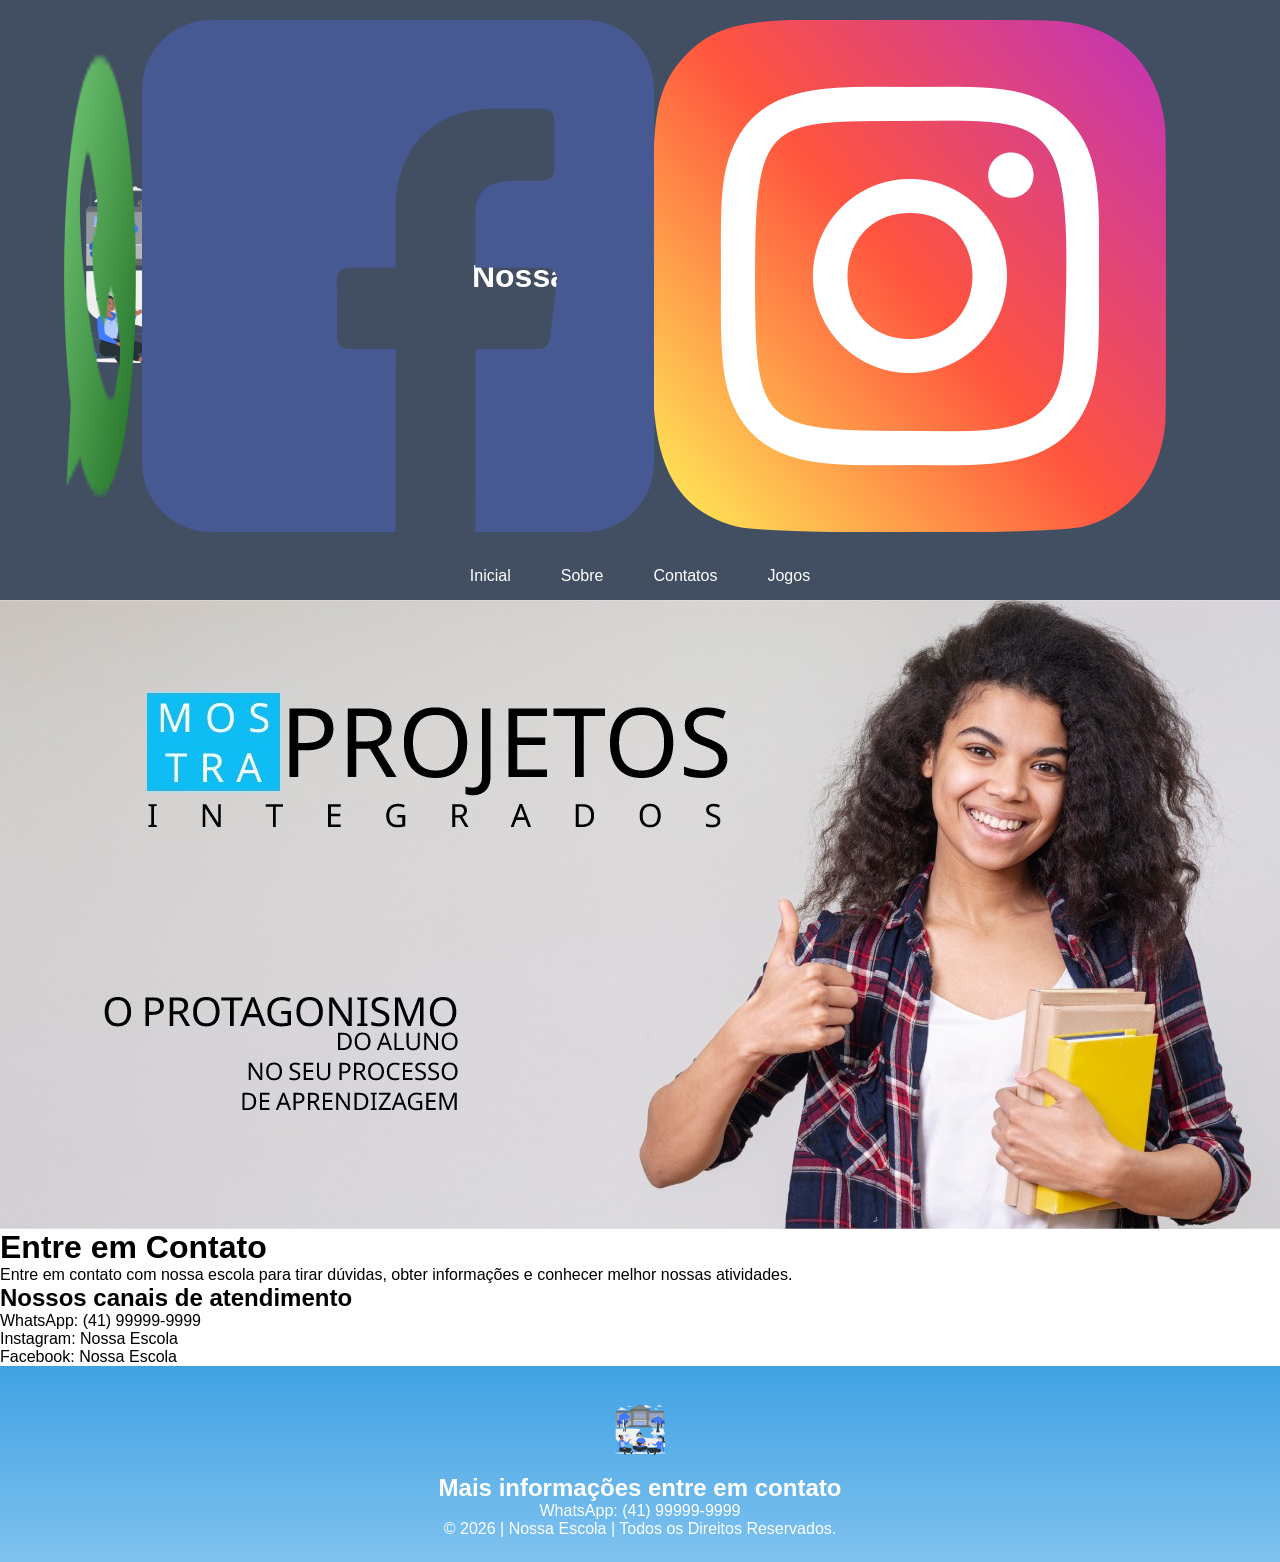
==== Contatos.html @ 86d7522c "9998" ====
<!DOCTYPE html>
<html lang="pt-br">
<head>
<meta charset="UTF-8">
<meta name="viewport" content="width=device-width, initial-scale=1.0">
<title>Contatos | Nossa Escola</title>
<link rel="stylesheet" href="style.css">
</head>
<body>

<header class="cabecalho-itens">
<img class="cabecalho_imagem" src="logo_nossa_escola.png" alt="Logo da Escola">
<h1 class="titulo_site">Nossa Escola</h1>
<div class="sociais">
<img src="whatsapp.png" alt="WhatsApp">
<img src="facebook.png" alt="Facebook">
<img src="instagram.png" alt="Instagram">
</div>
</header>

<nav class="menu">
<ul>
<li><a href="index.html">Inicial</a></li>
<li><a href="sobre.html">Sobre</a></li>
<li><a href="contatos.html">Contatos</a></li>
<li><a href="jogos.html">Jogos</a></li>
</ul>
</nav>

<section class="banner1">
<img src="paragrafo_1_banner.jpg" alt="Banner da Escola">
</section>

<main class="conteudo">
<h1>Entre em Contato</h1>

<p>
Entre em contato com nossa escola para tirar dúvidas,
obter informações e conhecer melhor nossas atividades.
</p>

<h2>Nossos canais de atendimento</h2>

<p>WhatsApp: (41) 99999-9999</p>
<p>Instagram: Nossa Escola</p>
<p>Facebook: Nossa Escola</p>
</main>

<footer class="escola">
<img class="logo_rodape" src="logo_nossa_escola.png" alt="Logo da Escola">
<h2>Mais informações entre em contato</h2>
<p>WhatsApp: (41) 99999-9999</p>
<p>© 2026 | Nossa Escola | Todos os Direitos Reservados.</p>
</footer>

</body>
</html>
---- style.css ----
*{
margin: 0;
padding: 0;
box-sizing: border-box;
}
body{
font-family: "Poppins", sans-serif;
}
header{
background-color: #424e61;
color: white;
width: 100%;
padding: 20px;
}
.cabecalho-itens{
max-width: 1980px;
margin: 0 auto;
display: flex;
align-items: center;
justify-content: center;
}
.cabecalho-imagem{
width: 10%;
display: flex;
justify-content: flex-start;
align-items: center;
}
.titulo_site{
padding: 50px;
text-align: center;
width: 50%;
font: 30px;
}
.sociais{
display: flex;
justify-content: flex-end;
width: 25%;
padding-right: 30px;
}
.banner1{
display: flex;
justify-content: center;
}
.estudante_titulo{
padding: 50px;
text-align: center;

}
.estudante-nome{
text-align: center;
}
.estudante-imagem{
width: 120px;
}
.estudante-icone{
width: 38px;
padding: 4px 8px;
}
.estudante{
background-image: background-color(#faae43);
padding: 24px 0;
}

.estudante.div{
text-align: center;
padding: 24px 0;
}
.estudantes_todos{
display: flex;
justify-content: space-around;
}
.escola{
background-image: linear-gradient(#40A2E3,#7FC2EF);
color: white;
display: flex;
justify-content:center;
padding: 24px 0;
text-align:center;
display:block;
}
.escola-titulo{
padding: 50px;
text-align: center;
}
.logo_rodape{
height: 80px;
padding: 12px 0;

}

.link{
color: #ffffff;
text-decoration: none;
}
.menu {
background-color: #424e61;
width: 100%;
}

.menu ul {
list-style: none;
display: flex;
justify-content: center;
}

.menu li a {
display: block;
color: white;
text-decoration: none;
padding: 15px 25px;
}

.menu li a:hover {
background-color: #40A2E3;
}
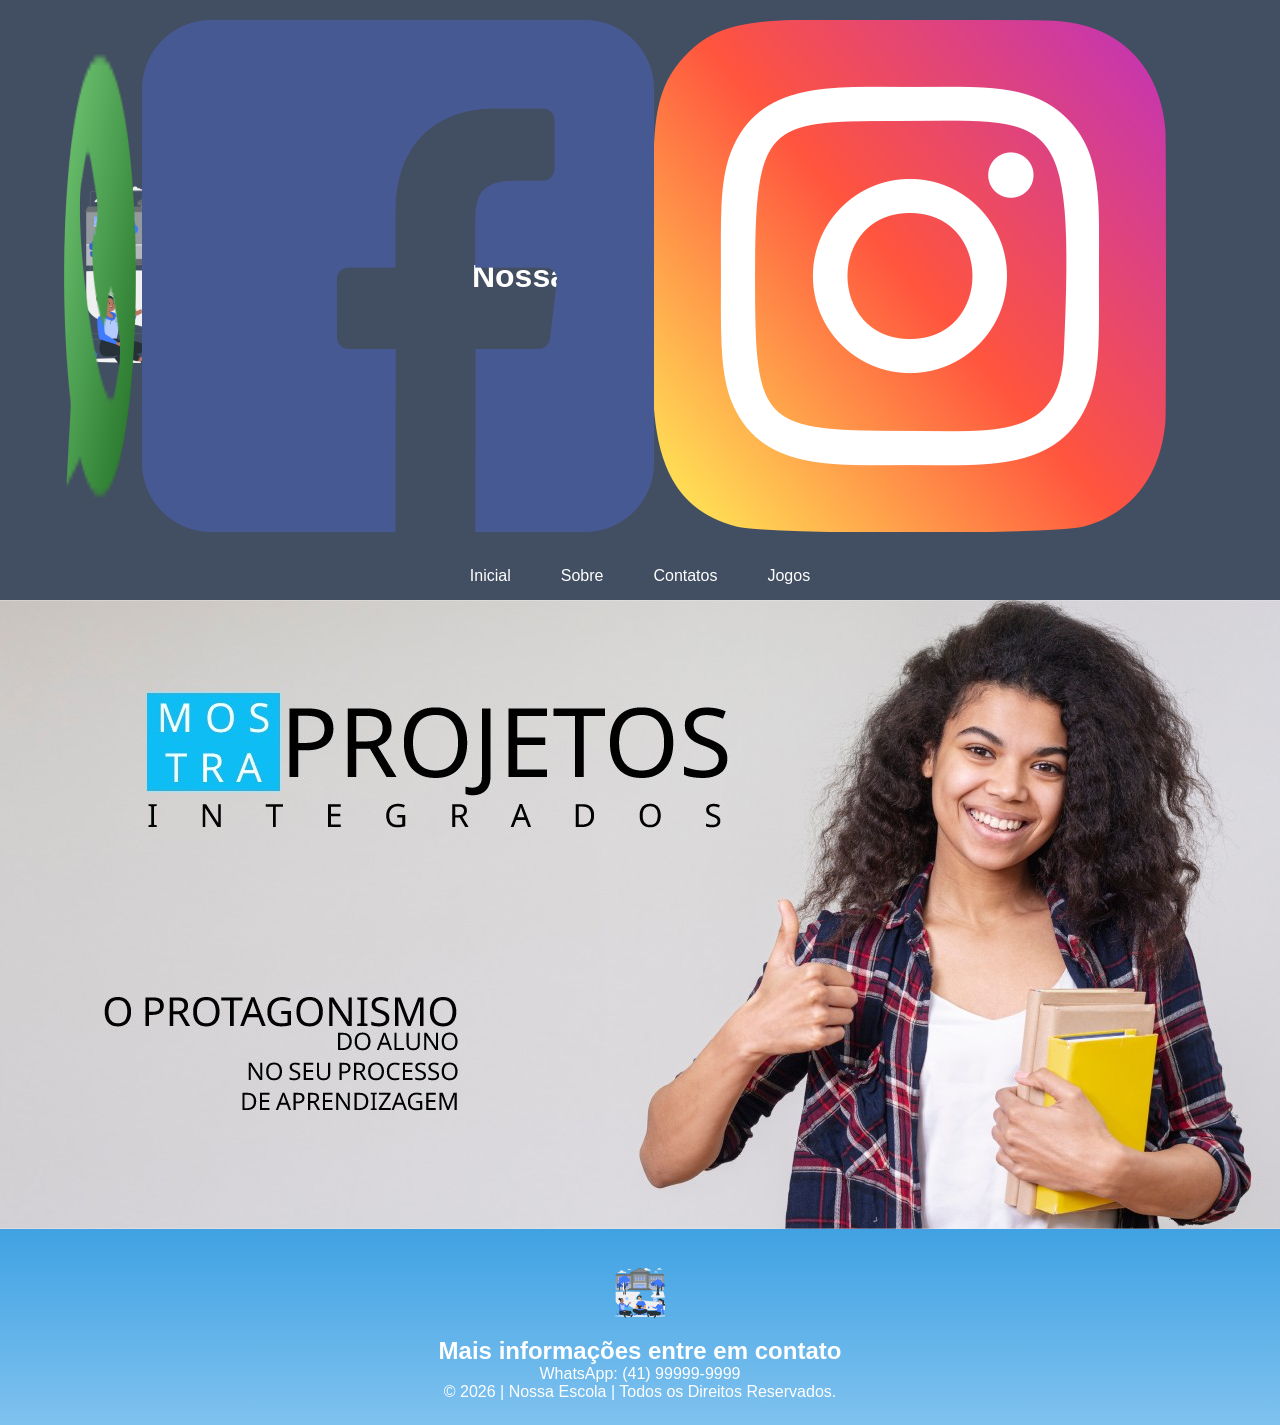
==== commit f248bba2: "jokoo" ====
--- a/Contatos.html
+++ b/Contatos.html
@@ -31,21 +31,6 @@
 <img src="paragrafo_1_banner.jpg" alt="Banner da Escola">
 </section>
 
-<main class="conteudo">
-<h1>Entre em Contato</h1>
-
-<p>
-Entre em contato com nossa escola para tirar dúvidas,
-obter informações e conhecer melhor nossas atividades.
-</p>
-
-<h2>Nossos canais de atendimento</h2>
-
-<p>WhatsApp: (41) 99999-9999</p>
-<p>Instagram: Nossa Escola</p>
-<p>Facebook: Nossa Escola</p>
-</main>
-
 <footer class="escola">
 <img class="logo_rodape" src="logo_nossa_escola.png" alt="Logo da Escola">
 <h2>Mais informações entre em contato</h2>
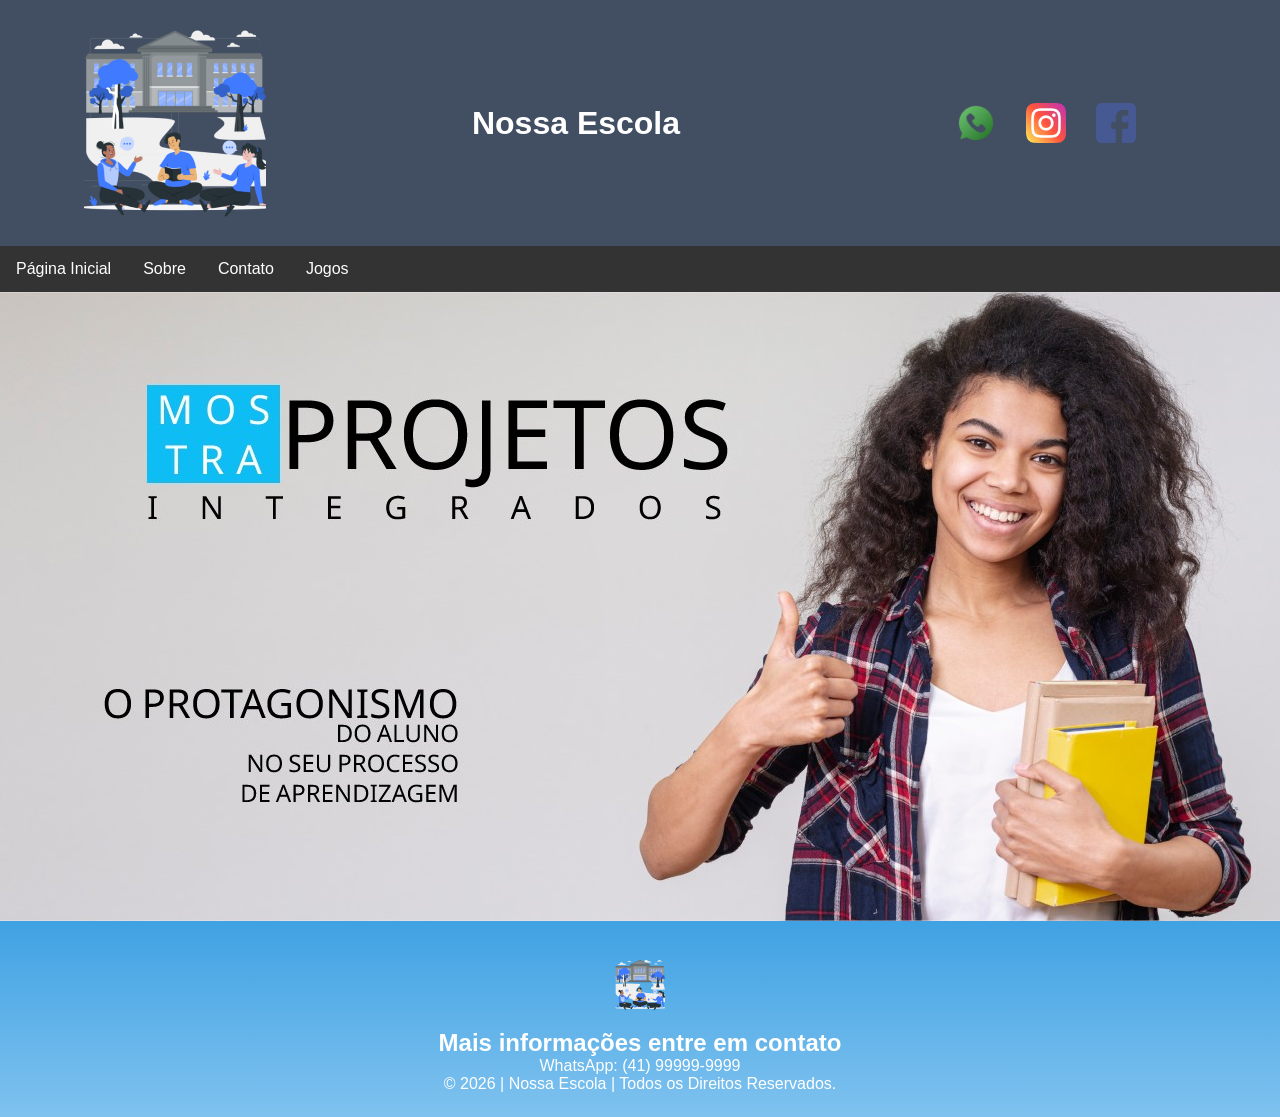
==== commit f0d240b4: "25" ====
--- a/Contatos.html
+++ b/Contatos.html
@@ -1,31 +1,35 @@
+
 <!DOCTYPE html>
 <html lang="pt-br">
 <head>
 <meta charset="UTF-8">
 <meta name="viewport" content="width=device-width, initial-scale=1.0">
-<title>Contatos | Nossa Escola</title>
+<title>Home | Nossa Escola</title>
 <link rel="stylesheet" href="style.css">
 </head>
 <body>
-
+<!--header é a parte do cabeçalho do site, é o topo da página-->
 <header class="cabecalho-itens">
-<img class="cabecalho_imagem" src="logo_nossa_escola.png" alt="Logo da Escola">
+<img class="cabecalho_imagem" src="logo_nossa_escola.png" alt="Logo da
+Página">
 <h1 class="titulo_site">Nossa Escola</h1>
 <div class="sociais">
-<img src="whatsapp.png" alt="WhatsApp">
-<img src="facebook.png" alt="Facebook">
-<img src="instagram.png" alt="Instagram">
+<img class="sociais" src="whatsapp.png" alt="Logo do Whats da
+Escola">
+<img class="sociais" src="instagram.png" alt="instagram da
+Escola">
+<img class="sociais" src="facebook.png" alt="Facebook da
+Escola">
 </div>
 </header>
+<!--MENU DE NAVEGAÇÃO -->
+<ul>
+  <li><a href="index.html">Página Inicial</a></li>
+  <li><a href="Sobre.html">Sobre</a></li>
+  <li><a href="Contatos.html">Contato</a></li>
+  <li><a href="Jogos.html">Jogos</a></li>
+</ul>
 
-<nav class="menu">
-<ul>
-<li><a href="index.html">Inicial</a></li>
-<li><a href="sobre.html">Sobre</a></li>
-<li><a href="contatos.html">Contatos</a></li>
-<li><a href="jogos.html">Jogos</a></li>
-</ul>
-</nav>
 
 <section class="banner1">
 <img src="paragrafo_1_banner.jpg" alt="Banner da Escola">
--- a/style.css
+++ b/style.css
@@ -92,24 +92,26 @@
 color: #ffffff;
 text-decoration: none;
 }
-.menu {
-background-color: #424e61;
-width: 100%;
+ul {
+  list-style-type: none;
+  margin: 0;
+  padding: 0;
+  overflow: hidden;
+  background-color: #333333;
 }
 
-.menu ul {
-list-style: none;
-display: flex;
-justify-content: center;
+ul li {
+  float: left;
 }
 
-.menu li a {
-display: block;
-color: white;
-text-decoration: none;
-padding: 15px 25px;
+ul li a {
+  display: block;
+  color: white;
+  text-align: center;
+  padding: 14px 16px;
+  text-decoration: none;
 }
 
-.menu li a:hover {
-background-color: #40A2E3;
+ul li a:hover {
+  background-color: #111111;
 }
